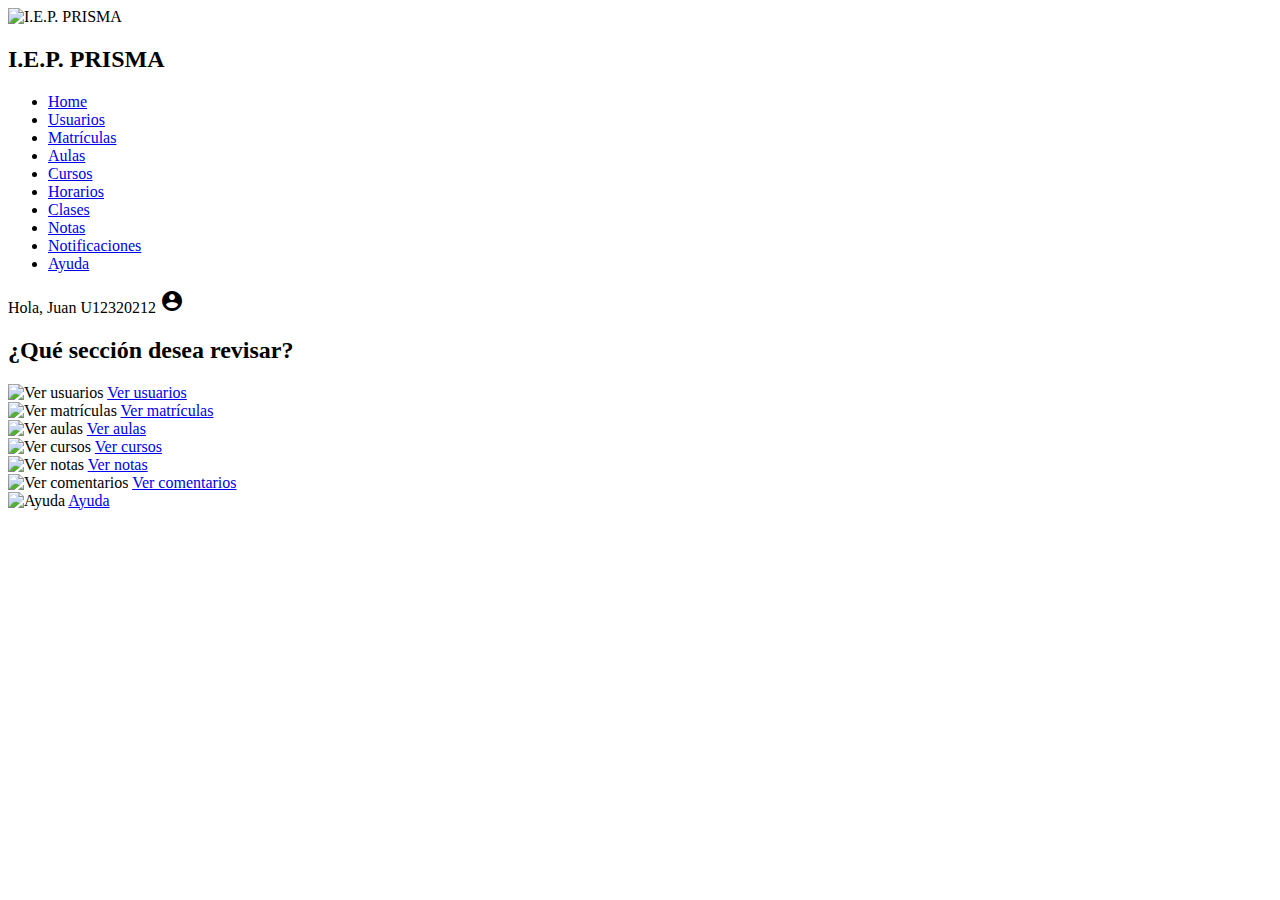
==== src/main/resources/HTML/administrador/dashboardAdmin.html @ 36fef0c3 "avance" ====
<!DOCTYPE html>
<html lang="es">
<head>
    <meta charset="UTF-8">
    <meta name="viewport" content="width=device-width, initial-scale=1.0">
    <title>I.E.P. PRISMA</title>
    <link rel="stylesheet" href="/CSS/dashboardAdmin.css">
    <link href="https://fonts.googleapis.com/icon?family=Material+Icons" rel="stylesheet">
</head>
<body>
<div class="container">
    <aside class="sidebar">
        <div class="logo">
            <img src="/img/prisma-logo.png" alt="I.E.P. PRISMA">
            <h2>I.E.P. PRISMA</h2>
        </div>
        <nav class="menu">
            <ul>
                <li><a href="#">Home</a></li>
                <li><a href="#">Usuarios</a></li>
                <li><a href="#">Matrículas</a></li>
                <li><a href="#">Aulas</a></li>
                <li><a href="#">Cursos</a></li>
                <li><a href="#">Horarios</a></li>
                <li><a href="#">Clases</a></li>
                <li><a href="#">Notas</a></li>
                <li><a href="#">Notificaciones</a></li>
                <li><a href="#">Ayuda</a></li>
            </ul>
        </nav>
    </aside>
    <main class="main-content">
        <header class="header">
            <div class="user-info">
                <span>Hola, Juan</span>
                <span>U12320212</span>
                <i class="material-icons">account_circle</i>
            </div>
        </header>
        <section class="dashboard">
            <h2>¿Qué sección desea revisar?</h2>
            <div class="grid">
                <div class="card">
                    <img src="/img/users.png" alt="Ver usuarios">
                    <a href="#">Ver usuarios</a>
                </div>
                <div class="card">
                    <img src="/img/registers.png" alt="Ver matrículas">
                    <a href="#">Ver matrículas</a>
                </div>
                <div class="card">
                    <img src="/img/classroom.png" alt="Ver aulas">
                    <a href="#">Ver aulas</a>
                </div>
                <div class="card">
                    <img src="/img/courses.png" alt="Ver cursos">
                    <a href="#">Ver cursos</a>
                </div>
                <div class="card">
                    <img src="/img/qualifications.png" alt="Ver notas">
                    <a href="#">Ver notas</a>
                </div>
                <div class="card">
                    <img src="/img/comments.png" alt="Ver comentarios">
                    <a href="#">Ver comentarios</a>
                </div>
                <div class="card">
                    <img src="/img/help.png" alt="Ayuda">
                    <a href="#">Ayuda</a>
                </div>
            </div>
        </section>
    </main>
</div>
</body>
</html>
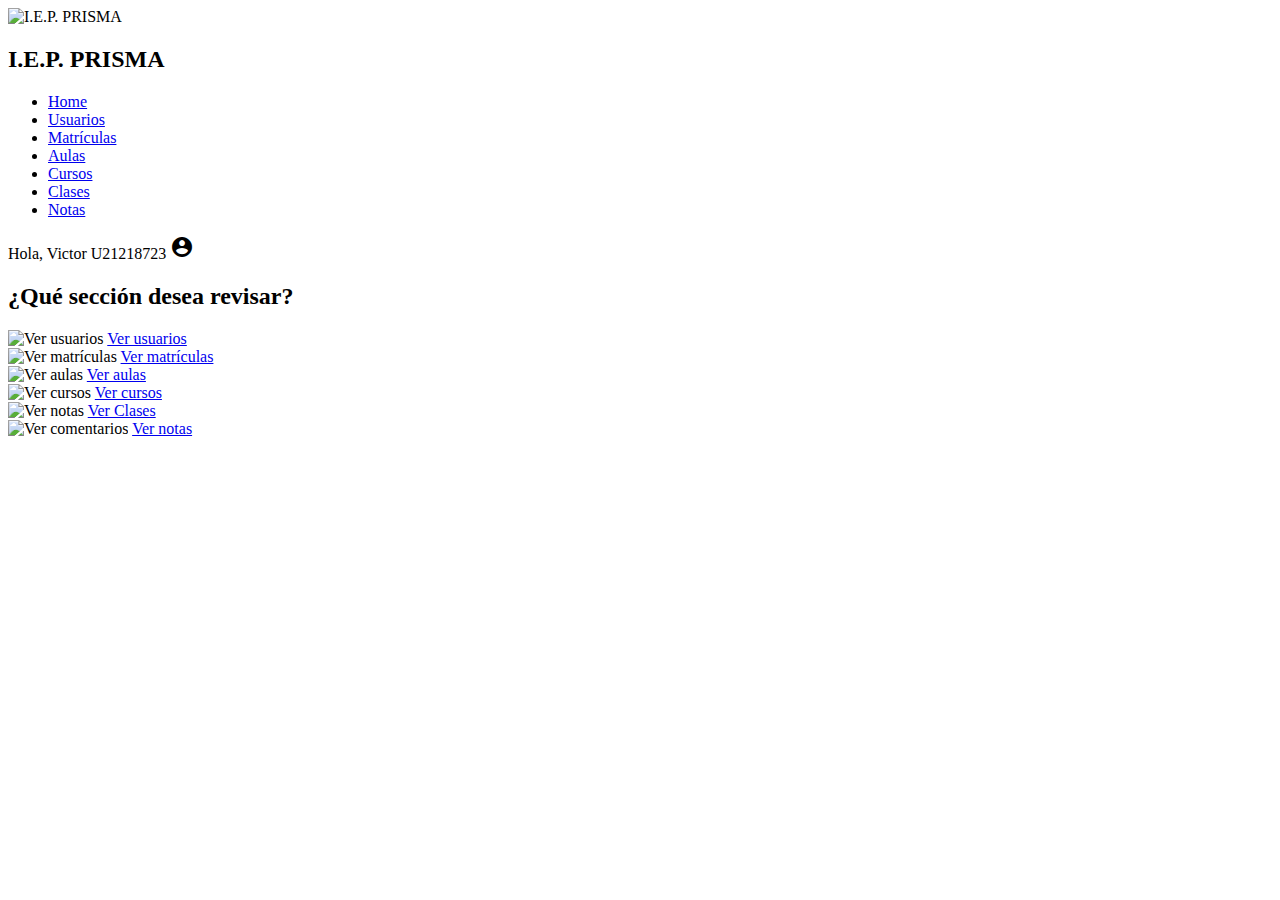
==== commit 8624e4e0: "avance" ====
--- a/src/main/resources/HTML/administrador/dashboardAdmin.html
+++ b/src/main/resources/HTML/administrador/dashboardAdmin.html
@@ -20,20 +20,17 @@
                 <li><a href="#">Usuarios</a></li>
                 <li><a href="#">Matrículas</a></li>
                 <li><a href="#">Aulas</a></li>
-                <li><a href="#">Cursos</a></li>
-                <li><a href="#">Horarios</a></li>
+                <li><a href="/listarCursos">Cursos</a></li>
                 <li><a href="#">Clases</a></li>
                 <li><a href="#">Notas</a></li>
-                <li><a href="#">Notificaciones</a></li>
-                <li><a href="#">Ayuda</a></li>
             </ul>
         </nav>
     </aside>
     <main class="main-content">
         <header class="header">
             <div class="user-info">
-                <span>Hola, Juan</span>
-                <span>U12320212</span>
+                <span>Hola, Victor</span>
+                <span>U21218723</span>
                 <i class="material-icons">account_circle</i>
             </div>
         </header>
@@ -42,11 +39,11 @@
             <div class="grid">
                 <div class="card">
                     <img src="/img/users.png" alt="Ver usuarios">
-                    <a href="#">Ver usuarios</a>
+                    <a href="/HTML/administrador/verUsuario.html">Ver usuarios</a>
                 </div>
                 <div class="card">
                     <img src="/img/registers.png" alt="Ver matrículas">
-                    <a href="#">Ver matrículas</a>
+                    <a href="/listarVacantes">Ver matrículas</a>
                 </div>
                 <div class="card">
                     <img src="/img/classroom.png" alt="Ver aulas">
@@ -54,20 +51,17 @@
                 </div>
                 <div class="card">
                     <img src="/img/courses.png" alt="Ver cursos">
-                    <a href="#">Ver cursos</a>
+                    <a href="/listarCursos">Ver cursos</a>
                 </div>
                 <div class="card">
                     <img src="/img/qualifications.png" alt="Ver notas">
-                    <a href="#">Ver notas</a>
+                    <a href="#">Ver Clases</a>
                 </div>
                 <div class="card">
                     <img src="/img/comments.png" alt="Ver comentarios">
-                    <a href="#">Ver comentarios</a>
+                    <a href="#">Ver notas</a>
                 </div>
-                <div class="card">
-                    <img src="/img/help.png" alt="Ayuda">
-                    <a href="#">Ayuda</a>
-                </div>
+
             </div>
         </section>
     </main>
